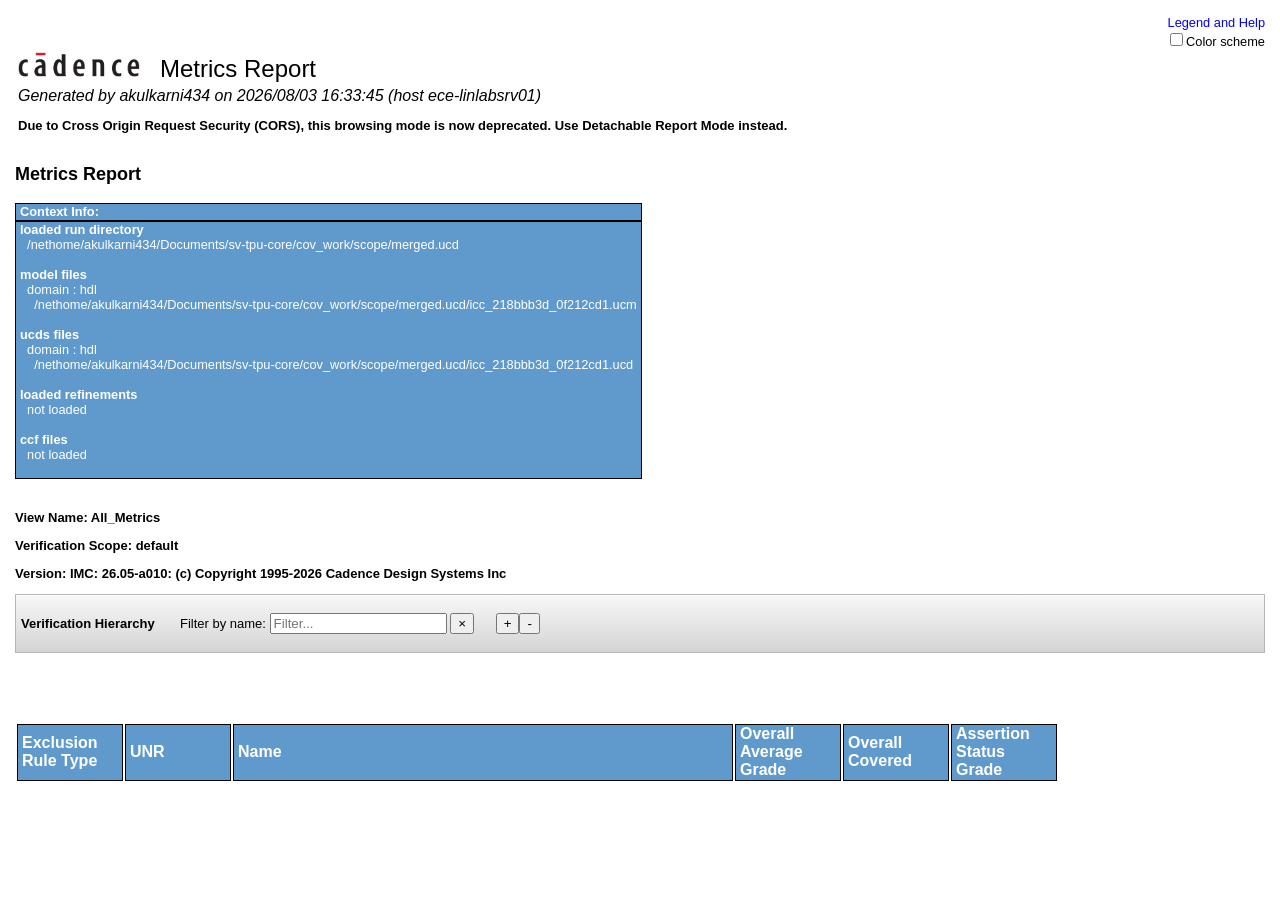
==== cov_work/functional_summary/index.html @ a04333dd "updated file log reports" ====
<!DOCTYPE html>
<html>
<head>

<title>Metrics Report</title>
    <script>
        var isDetachable = 0;
        var isReportWithIcons = 0;
        var testName = "data_03-08-2026_04~33~45.report";
    </script>
<!--link type="text/css" rel="stylesheet" href="lib/jquery-ui.css" /-->
<script src="resources/lib/jquery-1.11.1.min.js" type="text/javascript"></script>
<script src="resources/lib/jquery-ui.min.js" type="text/javascript"></script>
<link href="resources/skin-win7/ui.fancytree_no_wrap_title.css" rel="stylesheet" type="text/css">

<script src="resources/src/jquery.fancytree.js" type="text/javascript"></script>
<script src="resources/src/jquery.fancytree.table.js" type="text/javascript"></script>
<script src="resources/src/jquery.fancytree.filter.js" type="text/javascript"></script>
<link type="text/css" rel="stylesheet" href="resources/lib/layout-default-latest.css"/>
<script type="text/javascript" src="resources/lib/jquery.layout-1.3.0.rc30.80.js"></script>
<link href="resources/report/sample.css" rel="stylesheet" type="text/css">
<script src="resources/report/sample.js" type="text/javascript"></script>
<script src="resources/lib/tables_common.js" type="text/javascript"></script>




<!-- For deviding the page to two  -->
<link type="text/css" rel="stylesheet" href="./resources/imc.css"/>



<!-- Add code to initialize the tree when the document is loaded: -->
<script type="text/javascript">
    var tree_table_name_column_index = 2;
    var filesInZip =  -1;
    function postLoadAction(noShow) {
       //callback for tree post load
        showLoading(false);
    }
</script>


</head>


<body class="example">

<!-- manually attach allowOverflow method to pane -->

    <!-- onmouseover="myLayout.allowOverflow('north')" onmouseout="myLayout.resetOverflow(this)"-->

    <p class="fs"><a STYLE="float: right" class="namet" href="resources/legend.html">Legend and Help</a>
            <br>
            <label class="fs" STYLE="float: right"><input class="fs" type="checkbox" id="colorSet"
                                                          title="Color Settings"
                                                          onClick="changeColor()">Color scheme</label>
    </p>
<table width="100%" class="print-friendly">
    <tr>
        <td style="font-size:x-large"><img border="0" src="./resources/cdnlogo.png">&nbsp;&nbsp;&nbsp;Metrics Report</font>
        </td>
    </tr>
    <tr>
        <td><i>Generated by akulkarni434 on 2026/08/03 16:33:45 (host ece-linlabsrv01)</i></td>
    </tr>
        <tr>
            <td><p class="subtitle" style="line-height: 8px;">Due to Cross Origin Request Security (CORS), this browsing mode is now
                deprecated. Use Detachable Report Mode instead.</p></td>
        </tr>

</table>

<p class="title">Metrics Report</p>
<table class="print-friendly summary_table">
    <thead>
    <tr>
        <th class="wht_wider"><b>Context Info:</b></th>
    </tr>
    </thead>
    <tr>
        <td class="wht_wider">
        <b>loaded run directory</b><br>&nbsp;&nbsp;/nethome/akulkarni434/Documents/sv-tpu-core/cov_work/scope/merged.ucd<br><br><b>model files</b><br>&nbsp;&nbsp;domain : hdl<br>&nbsp;&nbsp;&nbsp;&nbsp;/nethome/akulkarni434/Documents/sv-tpu-core/cov_work/scope/merged.ucd/icc_218bbb3d_0f212cd1.ucm<br><br><b>ucds files</b><br>&nbsp;&nbsp;domain : hdl<br>&nbsp;&nbsp;&nbsp;&nbsp;/nethome/akulkarni434/Documents/sv-tpu-core/cov_work/scope/merged.ucd/icc_218bbb3d_0f212cd1.ucd<br><br><b>loaded refinements</b><br>&nbsp;&nbsp;not loaded<br><br><b>ccf files</b><br>&nbsp;&nbsp;not loaded<br><br>
        </td>
    </tr>
</table>
<!--RANK HTML LINK PLACEHOLDER--><BR>
<p class="subtitle">View Name: All_Metrics</p>

<p class="subtitle">Verification Scope: default</p>


<p class="subtitle">Version: IMC: 26.05-a010: (c) Copyright 1995-2026 Cadence Design Systems Inc</p>

    <div id="filter_div"  class="description">
        <p>
            <label><b>Verification Hierarchy&nbsp;&nbsp;&nbsp;&nbsp;&nbsp;&nbsp;</b></label>
            <label>Filter by name:</label>
            <input name="search1" placeholder="Filter...">
            <button id="btnResetSearch1">&times;</button>
                
                <span id="matches1"></span>
            <label>&nbsp;&nbsp;&nbsp;&nbsp; </label>
            <button onClick = 'expandAll(true);' title="Expand All">+</button><button onClick = 'expandAll(false);' title="Collapse All">-</button>
        </p>

    </div>
    <div top=20px left=40px id="loading" width=100% align="center"> <img align="center" src="resources/report/spinner.gif" border="0" /> </div>
    <table id="treetable">
        <colgroup>

                <col width="100px">

            </col>

                <col width="100px">

            </col>

                <col width="500px">

            </col>

                <col width="100px">

            </col>

                <col width="100px">

            </col>

                <col width="100px">

            </col>

        </colgroup>
        <thead>
        <tr>
            <th class="wht">
                    Exclusion Rule Type

            </th>
            <th class="wht">
                    UNR

            </th>
            <th class="wht_wider">
                    Name

            </th>
            <th class="wht">
                    Overall Average Grade

            </th>
            <th class="wht">
                    Overall Covered

            </th>
            <th class="wht">
                    Assertion Status Grade

            </th>


        </tr>
        </tr>
        </thead>
        <tbody>
        <tr>
            <td></td>
            <td></td>
            <td></td>
            <td></td>
            <td></td>
        </tr>
        </tbody>
    </table>




<script>
    function initUI(noShowTable) {


            readTreeDataFromFile();

    }

    showLoading(true);

    if (isDetachable) {
        addFileChooserHandler();

    } else {
         createFileFromUrl('report_data/' + testName, testName, 'text/plain').then(file => mapFile());
    }
    showDiv('loading', false);

</script>

</body>
</html>
---- cov_work/functional_summary/resources/skin-win7/ui.fancytree_no_wrap_title.css ----
/*!
 * Fancytree "Win7" skin.
 *
 * DON'T EDIT THE CSS FILE DIRECTLY, since it is automatically generated from
 * the LESS templates.
 */
/*******************************************************************************
 * Common Styles for Fancytree Skins.
 *
 * This section is automatically generated from the `skin-common.less` template.
 ******************************************************************************/
/*------------------------------------------------------------------------------
 * Helpers
 *----------------------------------------------------------------------------*/
.ui-helper-hidden {
    display: none;
}
/*------------------------------------------------------------------------------
 * Container and UL / LI
 *----------------------------------------------------------------------------*/
ul.fancytree-container {
    font-family: tahoma, arial, helvetica;
    font-size: 10pt;
    white-space: nowrap;
    padding: 3px;
    margin: 0;
    background-color: white;
    border: 1px dotted gray;
    overflow: auto;
    min-height: 0%;
    position: relative;
}
ul.fancytree-container ul {
    padding: 0 0 0 16px;
    margin: 0;
}
ul.fancytree-container li {
    list-style-image: none;
    list-style-position: outside;
    list-style-type: none;
    -moz-background-clip: border;
    -moz-background-inline-policy: continuous;
    -moz-background-origin: padding;
    background-attachment: scroll;
    background-color: transparent;
    background-position: 0px 0px;
    background-repeat: repeat-y;
    background-image: none;
    margin: 0;
}
ul.fancytree-container li.fancytree-lastsib {
    background-image: none;
}
ul.fancytree-no-connector > li {
    background-image: none;
}
.ui-fancytree-disabled ul.fancytree-container {
    opacity: 0.5;
    background-color: silver;
}
/*------------------------------------------------------------------------------
 * Common icon definitions
 *----------------------------------------------------------------------------*/
span.fancytree-empty,
span.fancytree-vline,
span.fancytree-expander,
span.fancytree-icon,
span.fancytree-checkbox,
span.fancytree-radio,
span.fancytree-drag-helper-img,
#fancytree-drop-marker {
    width: 16px;
    height: 16px;
    display: inline-block;
    vertical-align: top;
    background-repeat: no-repeat;
    background-position: left;
    background-image: url("icons.gif");
    background-position: 0px 0px;
}
span.fancytree-icon,
span.fancytree-checkbox,
span.fancytree-expander,
span.fancytree-radio,
span.fancytree-custom-icon {
    margin-top: 2px;
}
/* Used by iconclass option */
span.fancytree-custom-icon {
    display: inline-block;
}
/* Used by 'icon' node option: */
img.fancytree-icon {
    width: 16px;
    height: 16px;
    margin-left: 3px;
    margin-top: 2px;
    vertical-align: top;
    border-style: none;
}
/*------------------------------------------------------------------------------
 * Expander icon
 *
 * Note: IE6 doesn't correctly evaluate multiples class names,
 *		 so we create combined class names that can be used in the CSS.
 *
 * Prefix: fancytree-exp-
 * 1st character: 'e': expanded, 'c': collapsed, 'n': no children
 * 2nd character (optional): 'd': lazy (Delayed)
 * 3rd character (optional): 'l': Last sibling
 *----------------------------------------------------------------------------*/
span.fancytree-expander {
    cursor: pointer;
}
.fancytree-exp-n span.fancytree-expander,
.fancytree-exp-nl span.fancytree-expander {
    background-image: none;
    cursor: default;
}
.fancytree-exp-n span.fancytree-expander,
.fancytree-exp-n span.fancytree-expander:hover {
    background-position: 0px -64px;
}
.fancytree-exp-nl span.fancytree-expander,
.fancytree-exp-nl span.fancytree-expander:hover {
    background-position: -16px -64px;
}
.fancytree-exp-c span.fancytree-expander {
    background-position: 0px -80px;
}
.fancytree-exp-c span.fancytree-expander:hover {
    background-position: -16px -80px;
}
.fancytree-exp-cl span.fancytree-expander {
    background-position: 0px -96px;
}
.fancytree-exp-cl span.fancytree-expander:hover {
    background-position: -16px -96px;
}
.fancytree-exp-cd span.fancytree-expander {
    background-position: -64px -80px;
}
.fancytree-exp-cd span.fancytree-expander:hover {
    background-position: -80px -80px;
}
.fancytree-exp-cdl span.fancytree-expander {
    background-position: -64px -96px;
}
.fancytree-exp-cdl span.fancytree-expander:hover {
    background-position: -80px -96px;
}
.fancytree-exp-e span.fancytree-expander,
.fancytree-exp-ed span.fancytree-expander {
    background-position: -32px -80px;
}
.fancytree-exp-e span.fancytree-expander:hover,
.fancytree-exp-ed span.fancytree-expander:hover {
    background-position: -48px -80px;
}
.fancytree-exp-el span.fancytree-expander,
.fancytree-exp-edl span.fancytree-expander {
    background-position: -32px -96px;
}
.fancytree-exp-el span.fancytree-expander:hover,
.fancytree-exp-edl span.fancytree-expander:hover {
    background-position: -48px -96px;
}
/*------------------------------------------------------------------------------
 * Checkbox icon
 *----------------------------------------------------------------------------*/
span.fancytree-checkbox {
    margin-left: 3px;
    background-position: 0px -32px;
}
span.fancytree-checkbox:hover {
    background-position: -16px -32px;
}
.fancytree-partsel span.fancytree-checkbox {
    background-position: -64px -32px;
}
.fancytree-partsel span.fancytree-checkbox:hover {
    background-position: -80px -32px;
}
.fancytree-selected span.fancytree-checkbox {
    background-position: -32px -32px;
}
.fancytree-selected span.fancytree-checkbox:hover {
    background-position: -48px -32px;
}
.fancytree-unselectable span.fancytree-checkbox,
.fancytree-unselectable span.fancytree-checkbox:hover {
    opacity: 0.4;
    filter: alpha(opacity=40);
    background-position: 0px -32px;
}
/*------------------------------------------------------------------------------
 * Radiobutton icon
 * This is a customization, that may be activated by overriding the 'checkbox'
 * class name as 'fancytree-radio' in the tree options.
 *----------------------------------------------------------------------------*/
.fancytree-radio span.fancytree-checkbox {
    background-position: 0px -48px;
}
.fancytree-radio span.fancytree-checkbox:hover {
    background-position: -16px -48px;
}
.fancytree-radio .fancytree-partsel span.fancytree-checkbox {
    background-position: -64px -48px;
}
.fancytree-radio .fancytree-partsel span.fancytree-checkbox:hover {
    background-position: -80px -48px;
}
.fancytree-radio .fancytree-selected span.fancytree-checkbox {
    background-position: -32px -48px;
}
.fancytree-radio .fancytree-selected span.fancytree-checkbox:hover {
    background-position: -48px -48px;
}
.fancytree-radio .fancytree-unselectable span.fancytree-checkbox,
.fancytree-radio .fancytree-unselectable span.fancytree-checkbox:hover {
    background-position: 0px -48px;
}
/*------------------------------------------------------------------------------
 * Node type icon
 * Note: IE6 doesn't correctly evaluate multiples class names,
 *		 so we create combined class names that can be used in the CSS.
 *
 * Prefix: fancytree-ico-
 * 1st character: 'e': expanded, 'c': collapsed
 * 2nd character (optional): 'f': folder
 *----------------------------------------------------------------------------*/
span.fancytree-icon {
    margin-left: 3px;
    background-position: 0px 0px;
}
/* Documents */
.fancytree-ico-c span.fancytree-icon:hover {
    background-position: -16px 0px;
}
.fancytree-has-children.fancytree-ico-c span.fancytree-icon {
    background-position: -32px 0px;
}
.fancytree-has-children.fancytree-ico-c span.fancytree-icon:hover {
    background-position: -48px 0px;
}
.fancytree-ico-e span.fancytree-icon {
    background-position: -64px 0px;
}
.fancytree-ico-e span.fancytree-icon:hover {
    background-position: -80px 0px;
}
/* Folders */
.fancytree-ico-cf span.fancytree-icon {
    background-position: 0px -16px;
}
.fancytree-ico-cf span.fancytree-icon:hover {
    background-position: -16px -16px;
}
.fancytree-has-children.fancytree-ico-cf span.fancytree-icon {
    background-position: -32px -16px;
}
.fancytree-has-children.fancytree-ico-cf span.fancytree-icon:hover {
    background-position: -48px -16px;
}
.fancytree-ico-ef span.fancytree-icon {
    background-position: -64px -16px;
}
.fancytree-ico-ef span.fancytree-icon:hover {
    background-position: -80px -16px;
}
.fancytree-loading span.fancytree-expander,
.fancytree-loading span.fancytree-expander:hover,
.fancytree-statusnode-wait span.fancytree-icon,
.fancytree-statusnode-wait span.fancytree-icon:hover {
    background-image: url("loading.gif");
    background-position: 0px 0px;
}
/* Status node icons */
.fancytree-statusnode-error span.fancytree-icon,
.fancytree-statusnode-error span.fancytree-icon:hover {
    background-position: 0px -112px;
}
/*------------------------------------------------------------------------------
 * Node titles and highlighting
 *----------------------------------------------------------------------------*/
span.fancytree-node {
    /* See #117 */
    display: flex;
    width: 100%;
    margin-top: 1px;
    min-height: 20px;
}
span.fancytree-title {
    color: black;
    cursor: pointer;
    display: inline;
    vertical-align: top;
    min-height: 20px;
    padding: 0 3px 0 3px;
    margin: 0px 0 0 3px;
    border: 1px solid transparent;
    -webkit-border-radius: 3px;
    -moz-border-radius: 3px;
    -ms-border-radius: 3px;
    -o-border-radius: 3px;
    border-radius: 3px;
    text-wrap: nowrap;
}
span.fancytree-node.fancytree-error span.fancytree-title {
    color: red;
}
/*------------------------------------------------------------------------------
 * Drag'n'drop support
 *----------------------------------------------------------------------------*/
div.fancytree-drag-helper a {
    border: 1px solid gray;
    background-color: white;
    padding-left: 5px;
    padding-right: 5px;
    opacity: 0.8;
}
div.fancytree-drag-helper.fancytree-drop-reject {
    border-color: red;
}
div.fancytree-drop-accept span.fancytree-drag-helper-img {
    background-position: -32px -112px;
}
div.fancytree-drop-reject span.fancytree-drag-helper-img {
    background-position: -16px -112px;
}
/*** Drop marker icon *********************************************************/
#fancytree-drop-marker {
    width: 32px;
    position: absolute;
    background-position: 0px -128px;
    margin: 0;
}
#fancytree-drop-marker.fancytree-drop-after,
#fancytree-drop-marker.fancytree-drop-before {
    width: 64px;
    background-position: 0px -144px;
}
#fancytree-drop-marker.fancytree-drop-copy {
    background-position: -64px -128px;
}
#fancytree-drop-marker.fancytree-drop-move {
    background-position: -32px -128px;
}
/*** Source node while dragging ***********************************************/
span.fancytree-drag-source {
    background-color: #e0e0e0;
}
span.fancytree-drag-source span.fancytree.title {
    color: gray;
}
/*** Target node while dragging cursor is over it *****************************/
span.fancytree-drop-target.fancytree-drop-accept a {
    background-color: #3169C6 !important;
    color: white !important;
    /* @ IE6 */
    text-decoration: none;
}
/*------------------------------------------------------------------------------
 * 'table' extension
 *----------------------------------------------------------------------------*/
table.fancytree-ext-table {
    border-collapse: collapse;
}
table.fancytree-ext-table span.fancytree-node {
    display: flex;
    overflow: auto;
}
/*------------------------------------------------------------------------------
 * 'columnview' extension
 *----------------------------------------------------------------------------*/
table.fancytree-ext-columnview tbody tr td {
    position: relative;
    border: 1px solid gray;
    vertical-align: top;
    overflow: auto;
}
table.fancytree-ext-columnview tbody tr td > ul {
    padding: 0;
}
table.fancytree-ext-columnview tbody tr td > ul li {
    list-style-image: none;
    list-style-position: outside;
    list-style-type: none;
    -moz-background-clip: border;
    -moz-background-inline-policy: continuous;
    -moz-background-origin: padding;
    background-attachment: scroll;
    background-color: transparent;
    background-position: 0px 0px;
    background-repeat: repeat-y;
    background-image: none;
    /* no v-lines */
    margin: 0;
}
table.fancytree-ext-columnview span.fancytree-node {
    position: relative;
    /* allow positioning of embedded spans */
    display: inline-block;
}
table.fancytree-ext-columnview span.fancytree-node.fancytree-expanded {
    background-color: #CBE8F6;
}
table.fancytree-ext-columnview .fancytree-has-children span.fancytree-cv-right {
    position: absolute;
    right: 3px;
    background-position: 0px -80px;
}
table.fancytree-ext-columnview .fancytree-has-children span.fancytree-cv-right:hover {
    background-position: -16px -80px;
}
/*------------------------------------------------------------------------------
 * 'filter' extension
 *----------------------------------------------------------------------------*/
.fancytree-ext-filter-dimm span.fancytree-node span.fancytree-title {
    color: silver;
    font-weight: lighter;
}
.fancytree-ext-filter-dimm tr.fancytree-submatch span.fancytree-title,
.fancytree-ext-filter-dimm span.fancytree-node.fancytree-submatch span.fancytree-title {
    color: black;
    font-weight: normal;
}
.fancytree-ext-filter-dimm tr.fancytree-match span.fancytree-title,
.fancytree-ext-filter-dimm span.fancytree-node.fancytree-match span.fancytree-title {
    color: black;
    font-weight: bold;
}
.fancytree-ext-filter-hide tr.fancytree-hide,
.fancytree-ext-filter-hide span.fancytree-node.fancytree-hide {
    display: none;
}
.fancytree-ext-filter-hide tr.fancytree-submatch span.fancytree-title,
.fancytree-ext-filter-hide span.fancytree-node.fancytree-submatch span.fancytree-title {
    color: silver;
    font-weight: lighter;
}
.fancytree-ext-filter-hide tr.fancytree-match span.fancytree-title,
.fancytree-ext-filter-hide span.fancytree-node.fancytree-match span.fancytree-title {
    color: black;
    font-weight: normal;
}
/*------------------------------------------------------------------------------
 * 'wide' extension
 *----------------------------------------------------------------------------*/
ul.fancytree-ext-wide {
    position: relative;
    min-width: 100%;
    z-index: 2;
    -webkit-box-sizing: border-box;
    -moz-box-sizing: border-box;
    box-sizing: border-box;
}
ul.fancytree-ext-wide span.fancytree-node > span {
    position: relative;
    z-index: 2;
}
ul.fancytree-ext-wide span.fancytree-node span.fancytree-title {
    position: absolute;
    z-index: 1;
    left: 0px;
    width: 100%;
    margin-left: 0;
    margin-right: 0;
    -webkit-box-sizing: border-box;
    -moz-box-sizing: border-box;
    box-sizing: border-box;
}
/*******************************************************************************
 * Styles specific to this skin.
 *
 * This section is automatically generated from the `ui-fancytree.less` template.
 ******************************************************************************/
/*******************************************************************************
 * Node titles
 */
span.fancytree-active .fancytree-title,
span.fancytree-selected .fancytree-title {
    border-color: #d9d9d9;
    background: #e5e5e5;
    color: inherit;
    background: -moz-linear-gradient(top, #fafafb 0%, #e5e5e5 100%);
    background: -webkit-gradient(linear, left top, left bottom, color-stop(0%, #fafafb), color-stop(100%, #e5e5e5));
    background: -webkit-linear-gradient(top, #fafafb 0%, #e5e5e5 100%);
    background: -o-linear-gradient(top, #fafafb 0%, #e5e5e5 100%);
    background: -ms-linear-gradient(top, #fafafb 0%, #e5e5e5 100%);
    background: linear-gradient(to bottom, #fafafb 0%, #e5e5e5 100%);
    filter: progid:DXImageTransform.Microsoft.gradient(startColorstr='#fafafb', endColorstr='#e5e5e5', GradientType=0);
}
span.fancytree-selected .fancytree-title {
    font-style: italic;
}
.fancytree-treefocus span.fancytree-active .fancytree-title,
.fancytree-treefocus span.fancytree-selected .fancytree-title {
    border-color: #99defd;
    background: #f6fbfd;
    color: inherit;
    background: -moz-linear-gradient(top, #f6fbfd 0%, #d5effc 100%);
    background: -webkit-gradient(linear, left top, left bottom, color-stop(0%, #f6fbfd), color-stop(100%, #d5effc));
    background: -webkit-linear-gradient(top, #f6fbfd 0%, #d5effc 100%);
    background: -o-linear-gradient(top, #f6fbfd 0%, #d5effc 100%);
    background: -ms-linear-gradient(top, #f6fbfd 0%, #d5effc 100%);
    background: linear-gradient(to bottom, #f6fbfd 0%, #d5effc 100%);
    filter: progid:DXImageTransform.Microsoft.gradient(startColorstr='#f6fbfd', endColorstr='#d5effc', GradientType=0);
}
.fancytree-treefocus span.fancytree-focused span.fancytree-title {
    border: 1px solid #719acb;
}
span.fancytree-title:hover {
    border-color: #d8f0fa;
    background: #f8fcfe;
    color: inherit;
    background: -moz-linear-gradient(top, #f8fcfe 0%, #eff9fe 100%);
    background: -webkit-gradient(linear, left top, left bottom, color-stop(0%, #f8fcfe), color-stop(100%, #eff9fe));
    background: -webkit-linear-gradient(top, #f8fcfe 0%, #eff9fe 100%);
    background: -o-linear-gradient(top, #f8fcfe 0%, #eff9fe 100%);
    background: -ms-linear-gradient(top, #f8fcfe 0%, #eff9fe 100%);
    background: linear-gradient(to bottom, #f8fcfe 0%, #eff9fe 100%);
    filter: progid:DXImageTransform.Microsoft.gradient(startColorstr='#f8fcfe', endColorstr='#eff9fe', GradientType=0);
}
span.fancytree-active .fancytree-title:hover,
span.fancytree-selected .fancytree-title:hover {
    border-color: #719acb;
    background: #f2f9fd;
    color: inherit;
    background: -moz-linear-gradient(top, #f2f9fd 0%, #c4e8fa 100%);
    background: -webkit-gradient(linear, left top, left bottom, color-stop(0%, #f2f9fd), color-stop(100%, #c4e8fa));
    background: -webkit-linear-gradient(top, #f2f9fd 0%, #c4e8fa 100%);
    background: -o-linear-gradient(top, #f2f9fd 0%, #c4e8fa 100%);
    background: -ms-linear-gradient(top, #f2f9fd 0%, #c4e8fa 100%);
    background: linear-gradient(to bottom, #f2f9fd 0%, #c4e8fa 100%);
    filter: progid:DXImageTransform.Microsoft.gradient(startColorstr='#f2f9fd', endColorstr='#c4e8fa', GradientType=0);
}
/*******************************************************************************
 * 'table' extension
 */
table.fancytree-ext-table tbody tr td {
    border: 1px solid #ededed;
}
table.fancytree-ext-table tbody tr:hover {
    border-color: inherit;
    background: #f8fcfe;
    color: inherit;
    background: -moz-linear-gradient(top, #f8fcfe 0%, #eff9fe 100%);
    background: -webkit-gradient(linear, left top, left bottom, color-stop(0%, #f8fcfe), color-stop(100%, #eff9fe));
    background: -webkit-linear-gradient(top, #f8fcfe 0%, #eff9fe 100%);
    background: -o-linear-gradient(top, #f8fcfe 0%, #eff9fe 100%);
    background: -ms-linear-gradient(top, #f8fcfe 0%, #eff9fe 100%);
    background: linear-gradient(to bottom, #f8fcfe 0%, #eff9fe 100%);
    filter: progid:DXImageTransform.Microsoft.gradient(startColorstr='#f8fcfe', endColorstr='#eff9fe', GradientType=0);
    outline: 1px solid #d8f0fa;
}
table.fancytree-ext-table tbody tr.fancytree-focused {
    outline: 1px dotted #090402;
}
table.fancytree-ext-table tbody span.fancytree-focused span.fancytree-title {
    outline: solid dotted black;
}
table.fancytree-ext-table tbody span.fancytree-title:hover {
    border: 1px solid transparent;
    background: inherit;
    background: transparent;
    background: none;
    filter: none;
}
table.fancytree-ext-table tbody tr.fancytree-active:hover,
table.fancytree-ext-table tbody tr.fancytree-selected:hover {
    border-color: inherit;
    background: #f2f9fd;
    color: inherit;
    background: -moz-linear-gradient(top, #f2f9fd 0%, #c4e8fa 100%);
    background: -webkit-gradient(linear, left top, left bottom, color-stop(0%, #f2f9fd), color-stop(100%, #c4e8fa));
    background: -webkit-linear-gradient(top, #f2f9fd 0%, #c4e8fa 100%);
    background: -o-linear-gradient(top, #f2f9fd 0%, #c4e8fa 100%);
    background: -ms-linear-gradient(top, #f2f9fd 0%, #c4e8fa 100%);
    background: linear-gradient(to bottom, #f2f9fd 0%, #c4e8fa 100%);
    filter: progid:DXImageTransform.Microsoft.gradient(startColorstr='#f2f9fd', endColorstr='#c4e8fa', GradientType=0);
    outline: 1px solid #B6E6FB;
}
table.fancytree-ext-table tbody tr.fancytree-active,
table.fancytree-ext-table tbody tr.fancytree-selected {
    border-color: inherit;
    background: #f6fbfd;
    color: inherit;
    background: -moz-linear-gradient(top, #f6fbfd 0%, #d5effc 100%);
    background: -webkit-gradient(linear, left top, left bottom, color-stop(0%, #f6fbfd), color-stop(100%, #d5effc));
    background: -webkit-linear-gradient(top, #f6fbfd 0%, #d5effc 100%);
    background: -o-linear-gradient(top, #f6fbfd 0%, #d5effc 100%);
    background: -ms-linear-gradient(top, #f6fbfd 0%, #d5effc 100%);
    background: linear-gradient(to bottom, #f6fbfd 0%, #d5effc 100%);
    filter: progid:DXImageTransform.Microsoft.gradient(startColorstr='#f6fbfd', endColorstr='#d5effc', GradientType=0);
    outline: 1px solid #99DEFD;
}
---- cov_work/functional_summary/resources/lib/layout-default-latest.css ----
/*
 * Default Layout Theme
 *
 * Created for jquery.layout 
 *
 * Copyright (c) 2010 
 *   Fabrizio Balliano (http://www.fabrizioballiano.net)
 *   Kevin Dalman (http://allpro.net)
 *
 * Dual licensed under the GPL (http://www.gnu.org/licenses/gpl.html)
 * and MIT (http://www.opensource.org/licenses/mit-license.php) licenses.
 *
 * Last Updated: 2010-02-10
 * NOTE: For best code readability, view this with a fixed-space font and tabs equal to 4-chars
 */

/*
 *	DEFAULT FONT
 *	Just to make demo-pages look better - not actually relevant to Layout!
 */
body {
	font-family: Geneva, Arial, Helvetica, sans-serif;
	font-size:   100%;
	*font-size:  80%;
}

/*
 *	PANES & CONTENT-DIVs
 */
.ui-layout-pane { /* all 'panes' */
	background:	#FFF; 
	border:		1px solid #BBB;
	padding:	10px; 
	overflow:	auto;
	/* DO NOT add scrolling (or padding) to 'panes' that have a content-div,
	   otherwise you may get double-scrollbars - on the pane AND on the content-div
	   - use ui-layout-wrapper class if pane has a content-div
	   - use ui-layout-container if pane has an inner-layout
	*/
	}
	/* (scrolling) content-div inside pane allows for fixed header(s) and/or footer(s) */
	.ui-layout-content {
		padding:	10px;
		position:	relative; /* contain floated or positioned elements */
		overflow:	auto; /* add scrolling to content-div */
	}

/*
 *	UTILITY CLASSES
 *	Must come AFTER pane-class above so will override
 *	These classes are NOT auto-generated and are NOT used by Layout
 */
.layout-child-container,
.layout-content-container {
	padding:	0;
	overflow:	hidden;
}
.layout-child-container {
	border:		0; /* remove border because inner-layout-panes probably have borders */
}
.layout-scroll {
	overflow:	auto;
}
.layout-hide {
	display:	none;
}

/*
 *	RESIZER-BARS
 */
.ui-layout-resizer	{ /* all 'resizer-bars' */
	background:		#DDD;
	border:			1px solid #BBB;
	border-width:	0;
	}
	.ui-layout-resizer-drag {		/* REAL resizer while resize in progress */
	}
	.ui-layout-resizer-hover	{	/* affects both open and closed states */
	}
	/* NOTE: It looks best when 'hover' and 'dragging' are set to the same color,
		otherwise color shifts while dragging when bar can't keep up with mouse */
	.ui-layout-resizer-open-hover ,	/* hover-color to 'resize' */
	.ui-layout-resizer-dragging {	/* resizer beging 'dragging' */
		background: #C4E1A4;
	}
	.ui-layout-resizer-dragging {	/* CLONED resizer being dragged */
		border: 	 1px solid #BBB;
	}
	.ui-layout-resizer-north-dragging,
	.ui-layout-resizer-south-dragging {
		border-width:	1px 0;
	}
	.ui-layout-resizer-west-dragging,
	.ui-layout-resizer-east-dragging {
		border-width:	0 1px;
	}
	/* NOTE: Add a 'dragging-limit' color to provide visual feedback when resizer hits min/max size limits */
	.ui-layout-resizer-dragging-limit {	/* CLONED resizer at min or max size-limit */
		background: #E1A4A4; /* red */
	}

	.ui-layout-resizer-closed-hover	{ /* hover-color to 'slide open' */
		background: #EBD5AA;
	}
	.ui-layout-resizer-sliding {	/* resizer when pane is 'slid open' */
		opacity: .10; /* show only a slight shadow */
		filter:  alpha(opacity=10);
		}
		.ui-layout-resizer-sliding-hover {	/* sliding resizer - hover */
			opacity: 1.00; /* on-hover, show the resizer-bar normally */
			filter:  alpha(opacity=100);
		}
		/* sliding resizer - add 'outside-border' to resizer on-hover 
		 * this sample illustrates how to target specific panes and states */
		.ui-layout-resizer-north-sliding-hover	{ border-bottom-width:	1px; }
		.ui-layout-resizer-south-sliding-hover	{ border-top-width:		1px; }
		.ui-layout-resizer-west-sliding-hover	{ border-right-width:	1px; }
		.ui-layout-resizer-east-sliding-hover	{ border-left-width:	1px; }

/*
 *	TOGGLER-BUTTONS
 */
.ui-layout-toggler {
	border: 1px solid #BBB; /* match pane-border */
	background-color: #BBB;
	}
	.ui-layout-resizer-hover .ui-layout-toggler {
		opacity: .60;
		filter:  alpha(opacity=60);
	}
	.ui-layout-toggler-hover , /* need when NOT resizable */
	.ui-layout-resizer-hover .ui-layout-toggler-hover { /* need specificity when IS resizable */
		background-color: #FC6;
		opacity: 1.00;
		filter:  alpha(opacity=100);
	}
	.ui-layout-toggler-north ,
	.ui-layout-toggler-south {
		border-width: 0 1px; /* left/right borders */
	}
	.ui-layout-toggler-west ,
	.ui-layout-toggler-east {
		border-width: 1px 0; /* top/bottom borders */
	}
	/* hide the toggler-button when the pane is 'slid open' */
	.ui-layout-resizer-sliding  .ui-layout-toggler {
		display: none;
	}
	/*
	 *	style the text we put INSIDE the togglers
	 */
	.ui-layout-toggler .content {
		color:			#666;
		font-size:		12px;
		font-weight:	bold;
		width:			100%;
		padding-bottom:	0.35ex; /* to 'vertically center' text inside text-span */
	}

/*
 *	PANE-MASKS
 *	these styles are hard-coded on mask elems, but are also 
 *	included here as !important to ensure will overrides any generic styles
 */
.ui-layout-mask {
	border:		none !important;
	padding:	0 !important;
	margin:		0 !important;
	overflow:	hidden !important;
	position:	absolute !important;
	opacity:	0 !important;
	filter:		Alpha(Opacity="0") !important;
}
.ui-layout-mask-inside-pane { /* masks always inside pane EXCEPT when pane is an iframe */
	top:		0 !important;
	left:		0 !important;
	width:		100% !important;
	height:		100% !important;
}
div.ui-layout-mask {}		/* standard mask for iframes */
iframe.ui-layout-mask {}	/* extra mask for objects/applets */

/*
 *	Default printing styles
 */
@media print {
	/*
	 *	Unless you want to print the layout as it appears onscreen,
	 *	these html/body styles are needed to allow the content to 'flow'
	 */
	html {
		height:		auto !important;
		overflow:	visible !important;
	}
	body.ui-layout-container {
		position:	static !important;
		top:		auto !important;
		bottom:		auto !important;
		left:		auto !important;
		right:		auto !important;
		/* only IE6 has container width & height set by Layout */
		_width:		auto !important;
		_height:	auto !important;
	}
	.ui-layout-resizer, .ui-layout-toggler {
		display:	none !important;
	}
	/*
	 *	Default pane print styles disables positioning, borders and backgrounds.
	 *	You can modify these styles however it suit your needs.
	 */
	.ui-layout-pane {
		border:		none !important;
		background:	 transparent !important;
		position:	relative !important;
		top:		auto !important;
		bottom:		auto !important;
		left:		auto !important;
		right:		auto !important;
		width:		auto !important;
		height:		auto !important;
		overflow:	visible !important;
	}
}
---- cov_work/functional_summary/resources/report/sample.css ----
a.external {
	background: url("[data-uri]") 100% 50% no-repeat;
	padding-right: 13px;
}
body.example {
	margin: 15px;
	font-family: sans-serif;
	font-size: 1em;
}
body.example h1 {
	font-size: 1.2em;
}
body.example h2 {
	font-size: 1em;
}

body.example .description,
body.example .sample-links {
/*	border: thin solid gray; */
	background: #f8f8f8 url(images/bg_fallback.png) 0 0 repeat-x;
    background: -moz-linear-gradient(top, #f8f8f8 0%, #d4d4d4 100%);
    background: -webkit-gradient(linear, left top, left bottom, color-stop(0%,#f8f8f8), color-stop(100%,#d4d4d4));
    background: -webkit-linear-gradient(top, #f8f8f8 0%,#d4d4d4 100%);
    background: -o-linear-gradient(top, #f8f8f8 0%,#d4d4d4 100%);
    background: -ms-linear-gradient(top, #f8f8f8 0%,#d4d4d4 100%);
    background: linear-gradient(top, #f8f8f8 0%,#d4d4d4 100%);
    -webkit-box-shadow: 0 1px 0 rgba(255,255,255,0.6) inset;
    -moz-box-shadow: 0 1px 0 rgba(255,255,255,0.6) inset;
    box-shadow: 0 1px 0 rgba(255,255,255,0.6) inset;   
    border: 1px solid #B6B6B6;
	padding: 5px;
	margin: 5px 0;
	font-size: small;
}

p.version-info {
	color: gray;
	font-size: 0.6em;
}

p.warning,
p.info,
div.info {
	font-size: small;
	background-color: #ffffa0;
	background-image: url(../doc/iconInfo_32x32.png);
	background-repeat: no-repeat;
	padding: 5px;
	padding-left: 40px;
	min-height: 25px;
}
.sampleButtonContainer
{
	margin-right: 10px;
}
.sampleButtonContainer a
{
	color: navy;
	text-decoration: none;
	padding: 1px 3px;
	font-size: 50%;
}
p#sampleButtons h5
{
	font-size: 9pt;
	margin-top: 3px;
	margin-bottom: 3px;
	font-weight: bold;
}

p.sample-links a,
p.sample-links a:visited
{
	color: navy;
	text-decoration: none;
	margin-left: 15px;
	padding: 1px 3px;
	font-size: small;
}
p.sample-links a:hover
{
	text-decoration: underline;
}

pre{
  background:#eee;
  border:1px solid #999;
  padding:.5em;
  margin:.5em;
  font-size:.9em;
}
---- cov_work/functional_summary/resources/imc.css ----
/*
 * Contains css settings used by the browser to display html reports.
 * Can be modified to customize the setings for fonts, text and colors.
*/

/* Overall setting for HTML page
 * font-size can addded to change the size of fonts for the complete page.
*/
body {
    font-family: sans-serif;
    color: black;
    text-indent: 0;
    background-color: white;
}

p.fs {
    font-size: 0.8em;
    font-family: sans-serif;
}

table.print-friendly tr td, table.print-friendly tr th {
    page-break-inside: avoid;
}

table.summary_table {
    font-size: 0.8em;
    font-family: sans-serif;
    border-spacing: 0px;
    border-width: 1px;
    border-style: none;
    border-color: black;
}

table.info_header, table.info_header_aligned {
    font-size: 0.8em;
    font-family: sans-serif;
    border-spacing: 0px;
    border-width: 1px;
    border-style: none;
    border-color: black;
}

table.info_header_aligned {
    width: 80%;
}

table.detail_header {
    font-size: 0.8em;
    font-family: sans-serif;
    border-spacing: 0px;
    border-width: 1;
    border-style: solid;
    border-color: black;
}

td.summary {
    padding: 0px 4px 1px 4px;
    border-style: solid;
    border-color: black;
    border-width: 1px;
    text-align: left;
}

th.summary {
    padding: 0px 4px 1px 4px;
    border-style: solid;
    border-color: black;
    border-width: 1px;
    text-align: left;
}

tr.summary {
    text-align: left;
}

tr.detail {
    text-align: left;
}

A:link {
    color: blue;
}

A:active {
    color: blue;
    outline: none;
}

A:visited {
    color: darkred;
}

A:hover {
    color: red;
}

A:focus {
    -moz-outline-style: none;
}

p.title {
    font-size: large;
    font-weight: BOLD;
    color: BLACK;
    font-family: sans-serif;
}

p.summary_title {
    background-color: ff6666;
    font-size: medium;
    font-weight: BOLD;
    color: BLACK;
    font-family: sans-serif;
}

p.detail_title {
    background-color: ff6666;
    font-size: medium;
    font-weight: BOLD;
    color: BLACK;
    font-family: sans-serif;
}

p.subtitle {
    font-size: small;
    font-weight: BOLD;
    color: BLACK;
    font-family: sans-serif;
}

p.section {
    font-size: medium;
    text-decoration: underline;
    font-weight: BOLD;
    color: BLACK;
    font-family: sans-serif;
}

/* Name field of summary tables */
.namecell, .BOOLEAN_cell, .ENUM_cell, .STRING_cell, .DATE_cell, .UNSIGNED_INT_cell, .UNSIGNED_LONG_cell, .DOUBLE_cell, .namecellHeaderLine {
    background-color: white;
    padding: 0px 4px 1px 4px;
    border-style: solid;
    border-color: black;
    border-width: 1px;
    text-align: left;
    min-width: 100px;
}

.FILE_cell {

    background-color: white;
    padding: 0px 4px 1px 4px;
    border-style: solid;
    border-color: black;
    border-width: 1px;
    text-align: left;
    max-width: 300px;
    min-width: 200px;
    word-wrap: break-word;
     word-break: break-all;
    /*white-space: normal*/
}

.namecellHeaderLine {
    width: 8%;
}

/* data cell field of summary tables depending on the value of data cell */
.rangenone {
    background-color: cccccc;
    padding: 0px 4px 1px 4px;
    border-style: solid;
    border-color: black;
    border-width: 1px;
    text-align: left;
}

.range0 {
    background-color: ff6666;
    padding: 0px 4px 1px 4px;
    border-style: solid;
    border-color: black;
    border-width: 1px;
    text-align: left;
}

.range01to04 {
    background-color: ff9999;
    padding: 0px 4px 1px 4px;
    border-style: solid;
    border-color: black;
    border-width: 1px;
    text-align: left;
}

.range05to09 {
    background-color: ff9999;
    padding: 0px 4px 1px 4px;
    border-style: solid;
    border-color: black;
    border-width: 1px;
    text-align: left;
}

.range10to14 {
    background-color: ff9999;
    padding: 0px 4px 1px 4px;
    border-style: solid;
    border-color: black;
    border-width: 1px;
    text-align: left;
}

.range15to19 {
    background-color: ff9999;
    padding: 0px 4px 1px 4px;
    border-style: solid;
    border-color: black;
    border-width: 1px;
    text-align: left;
}

.range20to24 {
    background-color: ff9999;
    padding: 0px 4px 1px 4px;
    border-style: solid;
    border-color: black;
    border-width: 1px;
    text-align: left;
}

.range25to29 {
    background-color: ffcc99;
    padding: 0px 4px 1px 4px;
    border-style: solid;
    border-color: black;
    border-width: 1px;
    text-align: left;
}

.range30to34 {
    background-color: ffcc99;
    padding: 0px 4px 1px 4px;
    border-style: solid;
    border-color: black;
    border-width: 1px;
    text-align: left;
}

.range35to39 {
    background-color: ffcc99;
    padding: 0px 4px 1px 4px;
    border-style: solid;
    border-color: black;
    border-width: 1px;
    text-align: left;
}

.range40to44 {
    background-color: ffcc99;
    padding: 0px 4px 1px 4px;
    border-style: solid;
    border-color: black;
    border-width: 1px;
    text-align: left;
}

.range45to49 {
    background-color: ffcc99;
    padding: 0px 4px 1px 4px;
    border-style: solid;
    border-color: black;
    border-width: 1px;
    text-align: left;
}

.range50to54 {
    background-color: ffff66;
    padding: 0px 4px 1px 4px;
    border-style: solid;
    border-color: black;
    border-width: 1px;
    text-align: left;
}

.range55to59 {
    background-color: ffff66;
    padding: 0px 4px 1px 4px;
    border-style: solid;
    border-color: black;
    border-width: 1px;
    text-align: left;
}

.range60to64 {
    background-color: ffff66;
    padding: 0px 4px 1px 4px;
    border-style: solid;
    border-color: black;
    border-width: 1px;
    text-align: left;
}

.range65to69 {
    background-color: ffff66;
    padding: 0px 4px 1px 4px;
    border-style: solid;
    border-color: black;
    border-width: 1px;
    text-align: left;
}

.range70to74 {
    background-color: ffff66;
    padding: 0px 4px 1px 4px;
    border-style: solid;
    border-color: black;
    border-width: 1px;
    text-align: left;
}

.range75to79 {
    background-color: #99ff66;
    padding: 0px 4px 1px 4px;
    border-style: solid;
    border-color: black;
    border-width: 1px;
    text-align: left;
}

.range80to84 {
    background-color: #99ff66;
    padding: 0px 4px 1px 4px;
    border-style: solid;
    border-color: black;
    border-width: 1px;
    text-align: left;
}

.range85to89 {
    background-color: #99ff66;
    padding: 0px 4px 1px 4px;
    border-style: solid;
    border-color: black;
    border-width: 1px;
    text-align: left;
}

.range90to94 {
    background-color: #99ff66;
    padding: 0px 4px 1px 4px;
    border-style: solid;
    border-color: black;
    border-width: 1px;
    text-align: left;
}

.range95to99 {
    background-color: #99ff66;
    padding: 0px 4px 1px 4px;
    border-style: solid;
    border-color: black;
    border-width: 1px;
    text-align: left;
}

.range100 {
    background-color: #33cc00;
    padding: 0px 4px 1px 4px;
    border-style: solid;
    border-color: black;
    border-width: 1px;
    text-align: left;
}

a.sht:link {
    text-decoration: none;
    color: blue;
}

a.sht:active {
    text-decoration: none;
    color: blue;
    outline: none;
}

a.sht:visited {
    text-decoration: none;
    color: blue;
}

a.sht:hover {
    text-decoration: none;
    color: red;
}

a.sht:focus {
    -moz-outline-style: none;
}

a.namet:link {
    text-decoration: none;
    color: blue;
}

a.namet:active {
    text-decoration: none;
    color: blue;
    outline: none;
}

a.namet:visited {
    text-decoration: none;
    color: blue;
}

a.namet:hover {
    text-decoration: none;
    color: blue;
}

a.namet:focus {
    -moz-outline-style: none;
}

.wht {
    background-color: #609acc;
    color: #ffffff;
    padding: 0px 4px 1px 4px;
    border-style: solid;
    border-color: black;
    border-width: 1px;
    width: 6em;
    text-align: left;
}

.wht_wide {
    background-color: #609acc;
    padding: 0px 4px 1px 4px;
    color: #ffffff;
    border-style: solid;
    border-color: black;
    border-width: 1px;
    width: 24em;
    text-align: left;
}

.wht_wider {
    background-color: #609acc;
    color: #ffffff;
    padding: 0px 4px 1px 4px;
    border-style: solid;
    border-color: black;
    border-width: 1px;
    text-align: left;
}

/* Font used to generate detail report text */
pre.detail_report_text {
    font-family: Courier;
    font-size: 0.8em;
}

.tooltip {
    color: #000000;
    outline: none;
    cursor: help;
    text-decoration: none;
    position: relative;
    color: #FFFFFF;
}

.tooltip span {
    margin-left: -999em;
    position: absolute;
    display: none;
}

.tooltip:hover span {
    border-radius: 5px 5px;
    -moz-border-radius: 5px;
    -webkit-border-radius: 5px;
    box-shadow: 5px 5px 5px rgba(0, 0, 0, 0.1);
    -webkit-box-shadow: 5px 5px rgba(0, 0, 0, 0.1);
    -moz-box-shadow: 5px 5px rgba(0, 0, 0, 0.1);
    font-family: Calibri, Tahoma, Geneva, sans-serif;
    color: #000000;
    position: absolute;
    left: 1em;
    top: 2em;
    z-index: 99;
    margin-left: 0;
    width: relative;
    display: block;
}

.tooltip:hover em {
    font-family: Candara, Tahoma, Geneva, sans-serif;
    font-size: 1.2em;
    font-weight: bold;
    display: block;
    padding: 0.2em 0 0.6em 0;
}

.classic {
    padding: 0.8em 1em;
}

* html a:hover {
    background: transparent;
}

.classic {
    background: #9FDAEE;
    border: 1px solid #2BB0D7;
}

.pane4-open {
    position: absolute;
    right: 5px;
    width: auto;
    height: auto;
    padding: 5px 10px;
    text-align: center;
    border: 1px solid #999;
    z-index: 20000;
    background: #609acc;
    margin-top: 3px;
}

.report-header {
    background-color: #f8f8f8;
    border-color: #b2b2b2;
    background-image: linear-gradient(0deg, #b2b2b2, #b2b2b2 50%, transparent 50%);
    color: #444444;
    top: 0;
    border-top-width: 0;
    border-bottom-width: 1px;
    display: -webkit-box;
    display: -webkit-flex;
    display: -moz-box;
    display: -moz-flex;
    display: -ms-flexbox;
    display: flex;
    -webkit-user-select: none;
    -moz-user-select: none;
    -ms-user-select: none;
    user-select: none;
    position: absolute;
    right: 0;
    left: 0;
    z-index: 10;
    box-sizing: border-box;
    /*padding: 5px;*/
    width: 100%;
    height: 44px;
    border-width: 0;
    border-style: solid;
    border-top: 1px solid transparent;
    border-bottom: 1px solid #dddddd;
    background-size: 0;
}

.header-text {
    padding-top: 11px;
    padding-bottom: 12px;
    /* color: #444444; */
    line-height: 20px;
    /* position: fixed; */
    /* display: block; */
    padding: 10px;
    width: 100%;
    text-align: center;
}

.info_icon {
    cursor: pointer;
    align: right;
    vertical-align: middle;
    padding: 2px;
    border: 0;

}

.groupTop {
    border-top: 2px solid #000 !important;
    font-weight: bold !important;
    font-style: italic !important;
}
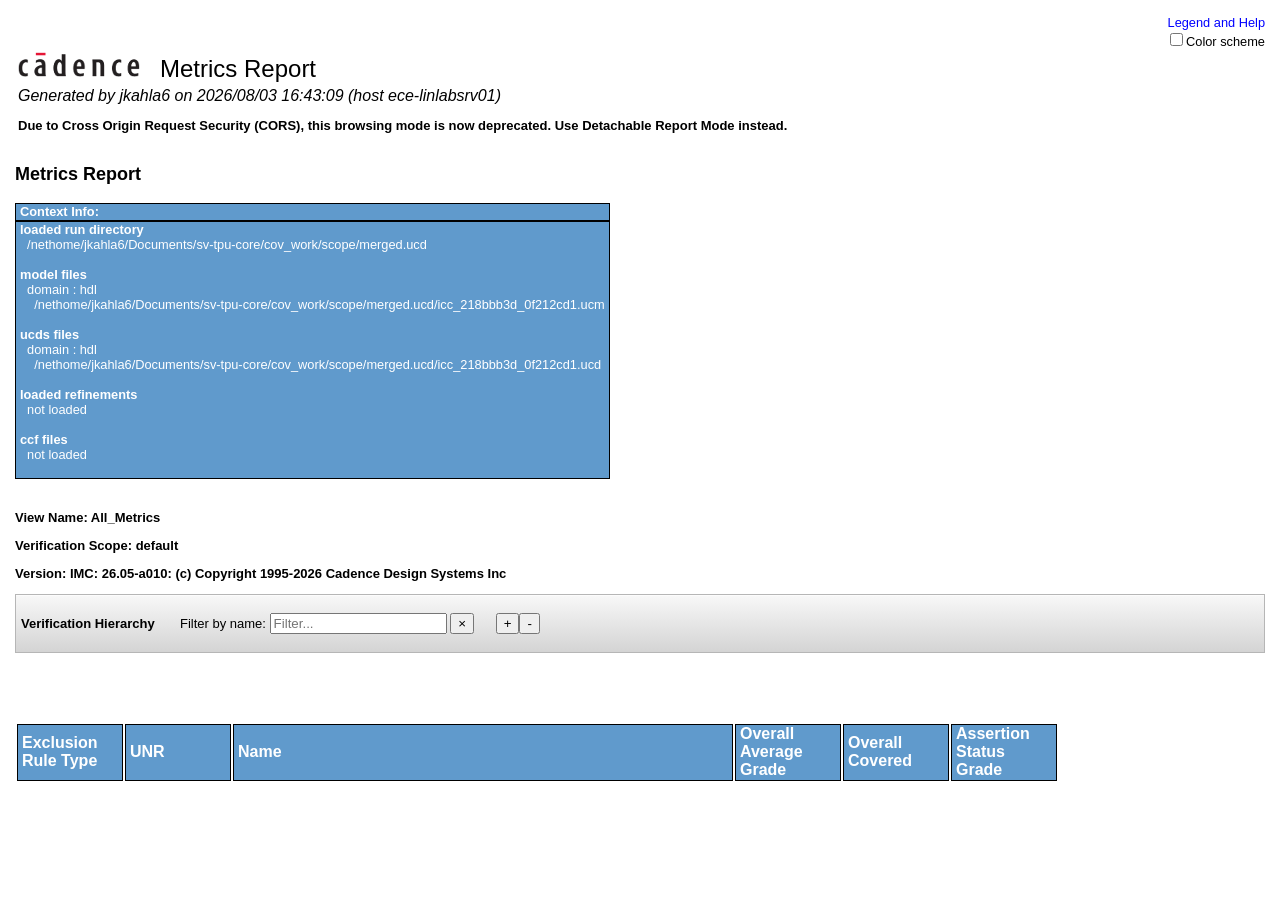
==== commit e49ba1c5: "Complete report" ====
--- a/cov_work/functional_summary/index.html
+++ b/cov_work/functional_summary/index.html
@@ -6,7 +6,7 @@
     <script>
         var isDetachable = 0;
         var isReportWithIcons = 0;
-        var testName = "data_03-08-2026_04~33~45.report";
+        var testName = "data_03-08-2026_04~43~09.report";
     </script>
 <!--link type="text/css" rel="stylesheet" href="lib/jquery-ui.css" /-->
 <script src="resources/lib/jquery-1.11.1.min.js" type="text/javascript"></script>
@@ -62,7 +62,7 @@
         </td>
     </tr>
     <tr>
-        <td><i>Generated by akulkarni434 on 2026/08/03 16:33:45 (host ece-linlabsrv01)</i></td>
+        <td><i>Generated by jkahla6 on 2026/08/03 16:43:09 (host ece-linlabsrv01)</i></td>
     </tr>
         <tr>
             <td><p class="subtitle" style="line-height: 8px;">Due to Cross Origin Request Security (CORS), this browsing mode is now
@@ -80,7 +80,7 @@
     </thead>
     <tr>
         <td class="wht_wider">
-        <b>loaded run directory</b><br>&nbsp;&nbsp;/nethome/akulkarni434/Documents/sv-tpu-core/cov_work/scope/merged.ucd<br><br><b>model files</b><br>&nbsp;&nbsp;domain : hdl<br>&nbsp;&nbsp;&nbsp;&nbsp;/nethome/akulkarni434/Documents/sv-tpu-core/cov_work/scope/merged.ucd/icc_218bbb3d_0f212cd1.ucm<br><br><b>ucds files</b><br>&nbsp;&nbsp;domain : hdl<br>&nbsp;&nbsp;&nbsp;&nbsp;/nethome/akulkarni434/Documents/sv-tpu-core/cov_work/scope/merged.ucd/icc_218bbb3d_0f212cd1.ucd<br><br><b>loaded refinements</b><br>&nbsp;&nbsp;not loaded<br><br><b>ccf files</b><br>&nbsp;&nbsp;not loaded<br><br>
+        <b>loaded run directory</b><br>&nbsp;&nbsp;/nethome/jkahla6/Documents/sv-tpu-core/cov_work/scope/merged.ucd<br><br><b>model files</b><br>&nbsp;&nbsp;domain : hdl<br>&nbsp;&nbsp;&nbsp;&nbsp;/nethome/jkahla6/Documents/sv-tpu-core/cov_work/scope/merged.ucd/icc_218bbb3d_0f212cd1.ucm<br><br><b>ucds files</b><br>&nbsp;&nbsp;domain : hdl<br>&nbsp;&nbsp;&nbsp;&nbsp;/nethome/jkahla6/Documents/sv-tpu-core/cov_work/scope/merged.ucd/icc_218bbb3d_0f212cd1.ucd<br><br><b>loaded refinements</b><br>&nbsp;&nbsp;not loaded<br><br><b>ccf files</b><br>&nbsp;&nbsp;not loaded<br><br>
         </td>
     </tr>
 </table>
